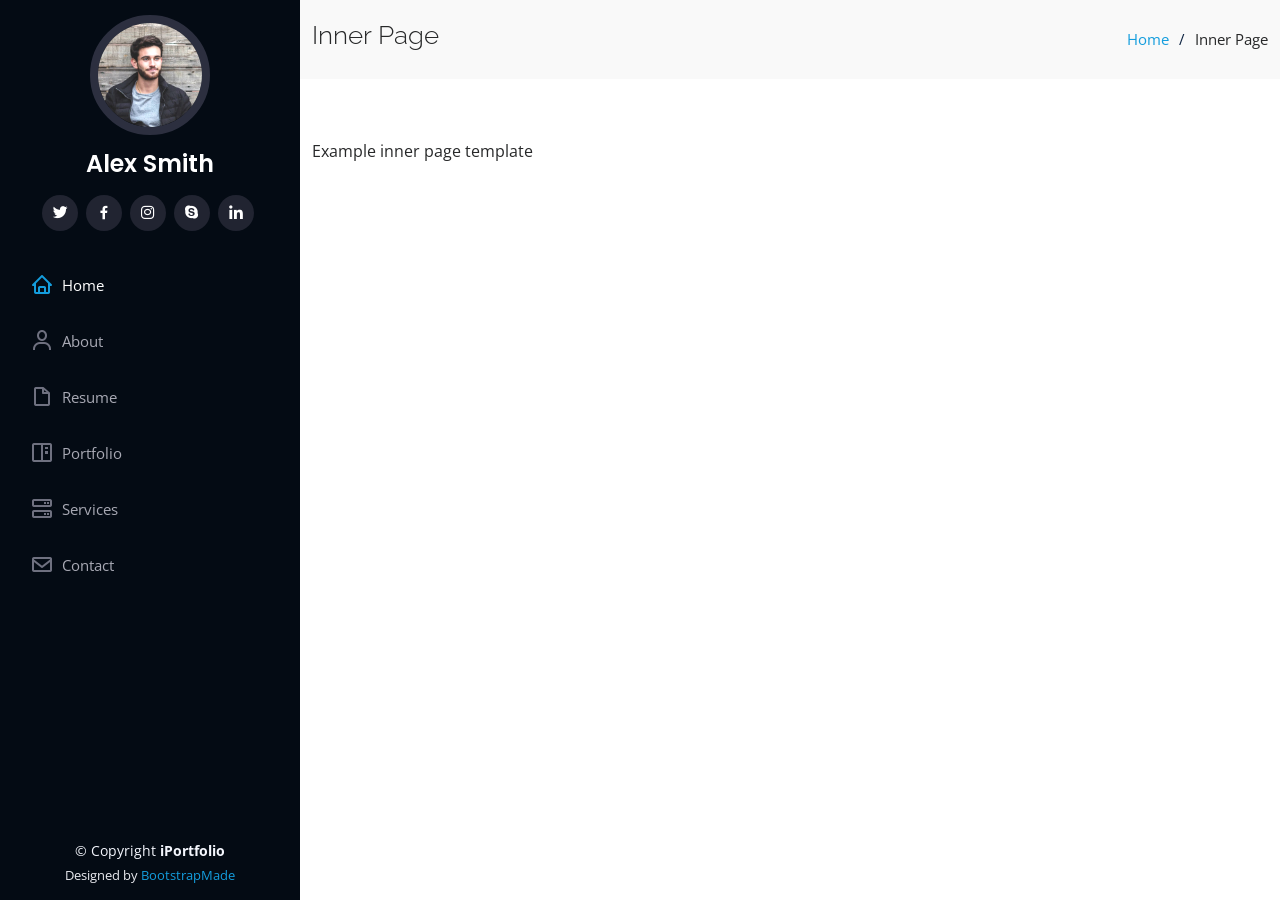
==== inner-page.html @ d96e0685 "Pushing Initial Template" ====
<!DOCTYPE html>
<html lang="en">

<head>
  <meta charset="utf-8">
  <meta content="width=device-width, initial-scale=1.0" name="viewport">

  <title>Inner Page - iPortfolio Bootstrap Template</title>
  <meta content="" name="description">
  <meta content="" name="keywords">

  <!-- Favicons -->
  <link href="assets/img/favicon.png" rel="icon">
  <link href="assets/img/apple-touch-icon.png" rel="apple-touch-icon">

  <!-- Google Fonts -->
  <link href="https://fonts.googleapis.com/css?family=Open+Sans:300,300i,400,400i,600,600i,700,700i|Raleway:300,300i,400,400i,500,500i,600,600i,700,700i|Poppins:300,300i,400,400i,500,500i,600,600i,700,700i" rel="stylesheet">

  <!-- Vendor CSS Files -->
  <link href="assets/vendor/aos/aos.css" rel="stylesheet">
  <link href="assets/vendor/bootstrap/css/bootstrap.min.css" rel="stylesheet">
  <link href="assets/vendor/bootstrap-icons/bootstrap-icons.css" rel="stylesheet">
  <link href="assets/vendor/boxicons/css/boxicons.min.css" rel="stylesheet">
  <link href="assets/vendor/glightbox/css/glightbox.min.css" rel="stylesheet">
  <link href="assets/vendor/swiper/swiper-bundle.min.css" rel="stylesheet">

  <!-- Template Main CSS File -->
  <link href="assets/css/style.css" rel="stylesheet">

  <!-- =======================================================
  * Template Name: iPortfolio - v3.7.0
  * Template URL: https://bootstrapmade.com/iportfolio-bootstrap-portfolio-websites-template/
  * Author: BootstrapMade.com
  * License: https://bootstrapmade.com/license/
  ======================================================== -->
</head>

<body>

  <!-- ======= Mobile nav toggle button ======= -->
  <i class="bi bi-list mobile-nav-toggle d-xl-none"></i>

  <!-- ======= Header ======= -->
  <header id="header">
    <div class="d-flex flex-column">

      <div class="profile">
        <img src="assets/img/profile-img.jpg" alt="" class="img-fluid rounded-circle">
        <h1 class="text-light"><a href="index.html">Alex Smith</a></h1>
        <div class="social-links mt-3 text-center">
          <a href="#" class="twitter"><i class="bx bxl-twitter"></i></a>
          <a href="#" class="facebook"><i class="bx bxl-facebook"></i></a>
          <a href="#" class="instagram"><i class="bx bxl-instagram"></i></a>
          <a href="#" class="google-plus"><i class="bx bxl-skype"></i></a>
          <a href="#" class="linkedin"><i class="bx bxl-linkedin"></i></a>
        </div>
      </div>

      <nav id="navbar" class="nav-menu navbar">
        <ul>
          <li><a href="#hero" class="nav-link scrollto active"><i class="bx bx-home"></i> <span>Home</span></a></li>
          <li><a href="#about" class="nav-link scrollto"><i class="bx bx-user"></i> <span>About</span></a></li>
          <li><a href="#resume" class="nav-link scrollto"><i class="bx bx-file-blank"></i> <span>Resume</span></a></li>
          <li><a href="#portfolio" class="nav-link scrollto"><i class="bx bx-book-content"></i> <span>Portfolio</span></a></li>
          <li><a href="#services" class="nav-link scrollto"><i class="bx bx-server"></i> <span>Services</span></a></li>
          <li><a href="#contact" class="nav-link scrollto"><i class="bx bx-envelope"></i> <span>Contact</span></a></li>
        </ul>
      </nav><!-- .nav-menu -->
    </div>
  </header><!-- End Header -->

  <main id="main">

    <!-- ======= Breadcrumbs ======= -->
    <section class="breadcrumbs">
      <div class="container">

        <div class="d-flex justify-content-between align-items-center">
          <h2>Inner Page</h2>
          <ol>
            <li><a href="index.html">Home</a></li>
            <li>Inner Page</li>
          </ol>
        </div>

      </div>
    </section><!-- End Breadcrumbs -->

    <section class="inner-page">
      <div class="container">
        <p>
          Example inner page template
        </p>
      </div>
    </section>

  </main><!-- End #main -->

  <!-- ======= Footer ======= -->
  <footer id="footer">
    <div class="container">
      <div class="copyright">
        &copy; Copyright <strong><span>iPortfolio</span></strong>
      </div>
      <div class="credits">
        <!-- All the links in the footer should remain intact. -->
        <!-- You can delete the links only if you purchased the pro version. -->
        <!-- Licensing information: https://bootstrapmade.com/license/ -->
        <!-- Purchase the pro version with working PHP/AJAX contact form: https://bootstrapmade.com/iportfolio-bootstrap-portfolio-websites-template/ -->
        Designed by <a href="https://bootstrapmade.com/">BootstrapMade</a>
      </div>
    </div>
  </footer><!-- End  Footer -->

  <a href="#" class="back-to-top d-flex align-items-center justify-content-center"><i class="bi bi-arrow-up-short"></i></a>

  <!-- Vendor JS Files -->
  <script src="assets/vendor/purecounter/purecounter.js"></script>
  <script src="assets/vendor/aos/aos.js"></script>
  <script src="assets/vendor/bootstrap/js/bootstrap.bundle.min.js"></script>
  <script src="assets/vendor/glightbox/js/glightbox.min.js"></script>
  <script src="assets/vendor/isotope-layout/isotope.pkgd.min.js"></script>
  <script src="assets/vendor/swiper/swiper-bundle.min.js"></script>
  <script src="assets/vendor/typed.js/typed.min.js"></script>
  <script src="assets/vendor/waypoints/noframework.waypoints.js"></script>
  <script src="assets/vendor/php-email-form/validate.js"></script>

  <!-- Template Main JS File -->
  <script src="assets/js/main.js"></script>

</body>

</html>
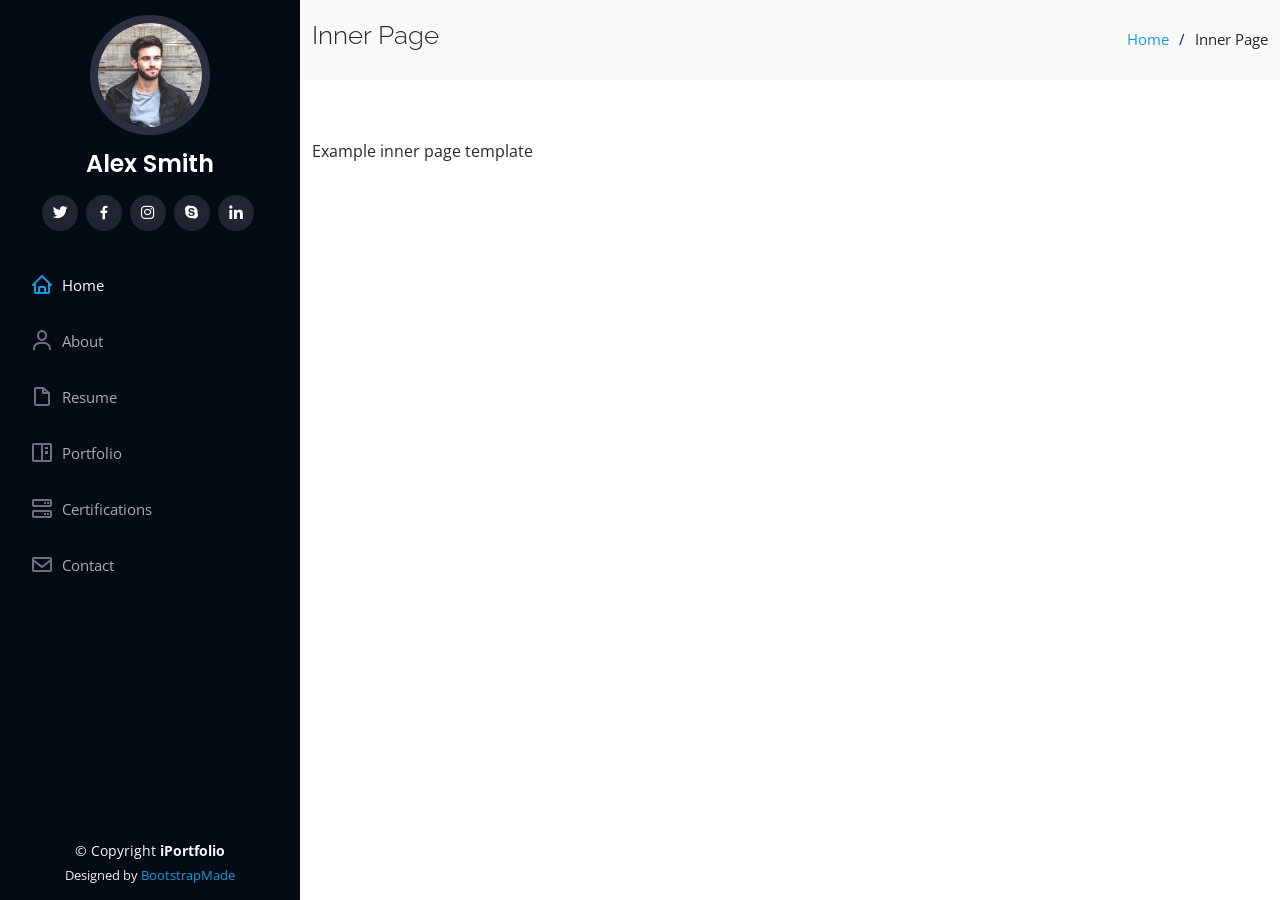
==== commit 3c26e7bc: "changes" ====
--- a/inner-page.html
+++ b/inner-page.html
@@ -5,7 +5,7 @@
   <meta charset="utf-8">
   <meta content="width=device-width, initial-scale=1.0" name="viewport">
 
-  <title>Inner Page - iPortfolio Bootstrap Template</title>
+  <title>Inner Page - Chintalapati Venkata Rama Rahul</title>
   <meta content="" name="description">
   <meta content="" name="keywords">
 
@@ -26,13 +26,6 @@
 
   <!-- Template Main CSS File -->
   <link href="assets/css/style.css" rel="stylesheet">
-
-  <!-- =======================================================
-  * Template Name: iPortfolio - v3.7.0
-  * Template URL: https://bootstrapmade.com/iportfolio-bootstrap-portfolio-websites-template/
-  * Author: BootstrapMade.com
-  * License: https://bootstrapmade.com/license/
-  ======================================================== -->
 </head>
 
 <body>
@@ -62,7 +55,7 @@
           <li><a href="#about" class="nav-link scrollto"><i class="bx bx-user"></i> <span>About</span></a></li>
           <li><a href="#resume" class="nav-link scrollto"><i class="bx bx-file-blank"></i> <span>Resume</span></a></li>
           <li><a href="#portfolio" class="nav-link scrollto"><i class="bx bx-book-content"></i> <span>Portfolio</span></a></li>
-          <li><a href="#services" class="nav-link scrollto"><i class="bx bx-server"></i> <span>Services</span></a></li>
+          <li><a href="#certifications" class="nav-link scrollto"><i class="bx bx-server"></i> <span>Certifications</span></a></li>
           <li><a href="#contact" class="nav-link scrollto"><i class="bx bx-envelope"></i> <span>Contact</span></a></li>
         </ul>
       </nav><!-- .nav-menu -->
--- a/assets/css/style.css
+++ b/assets/css/style.css
@@ -0,0 +1,947 @@
+/*--------------------------------------------------------------
+# General
+--------------------------------------------------------------*/
+body {
+  font-family: "Open Sans", sans-serif;
+  color: #272829;
+}
+
+a {
+  color: #149ddd;
+  text-decoration: none;
+}
+
+a:hover {
+  color: #37b3ed;
+  text-decoration: none;
+}
+
+h1, h2, h3, h4, h5, h6 {
+  font-family: "Raleway", sans-serif;
+}
+
+/*--------------------------------------------------------------
+# Back to top button
+--------------------------------------------------------------*/
+.back-to-top {
+  position: fixed;
+  visibility: hidden;
+  opacity: 0;
+  right: 15px;
+  bottom: 15px;
+  z-index: 996;
+  background: #149ddd;
+  width: 40px;
+  height: 40px;
+  border-radius: 50px;
+  transition: all 0.4s;
+}
+.back-to-top i {
+  font-size: 28px;
+  color: #fff;
+  line-height: 0;
+}
+.back-to-top:hover {
+  background: #2eafec;
+  color: #fff;
+}
+.back-to-top.active {
+  visibility: visible;
+  opacity: 1;
+}
+
+/*--------------------------------------------------------------
+# Header
+--------------------------------------------------------------*/
+#header {
+  position: fixed;
+  top: 0;
+  left: 0;
+  bottom: 0;
+  width: 300px;
+  transition: all ease-in-out 0.5s;
+  z-index: 9997;
+  transition: all 0.5s;
+  padding: 0 15px;
+  background: #040b14;
+  overflow-y: auto;
+}
+#header .profile img {
+  margin: 15px auto;
+  display: block;
+  width: 120px;
+  border: 8px solid #2c2f3f;
+}
+#header .profile h1 {
+  font-size: 24px;
+  margin: 0;
+  padding: 0;
+  font-weight: 600;
+  -moz-text-align-last: center;
+  text-align-last: center;
+  font-family: "Poppins", sans-serif;
+}
+#header .profile h1 a, #header .profile h1 a:hover {
+  color: #fff;
+  text-decoration: none;
+}
+#header .profile .social-links a {
+  font-size: 18px;
+  display: inline-block;
+  background: #212431;
+  color: #fff;
+  line-height: 1;
+  padding: 8px 0;
+  margin-right: 4px;
+  border-radius: 50%;
+  text-align: center;
+  width: 36px;
+  height: 36px;
+  transition: 0.3s;
+}
+#header .profile .social-links a:hover {
+  background: #149ddd;
+  color: #fff;
+  text-decoration: none;
+}
+
+#main {
+  margin-left: 300px;
+}
+
+@media (max-width: 1199px) {
+  #header {
+    left: -300px;
+  }
+
+  #main {
+    margin-left: 0;
+  }
+}
+/*--------------------------------------------------------------
+# Navigation Menu
+--------------------------------------------------------------*/
+/* Desktop Navigation */
+.nav-menu {
+  padding: 30px 0 0 0;
+}
+.nav-menu * {
+  margin: 0;
+  padding: 0;
+  list-style: none;
+}
+.nav-menu > ul > li {
+  position: relative;
+  white-space: nowrap;
+}
+.nav-menu a, .nav-menu a:focus {
+  display: flex;
+  align-items: center;
+  color: #a8a9b4;
+  padding: 12px 15px;
+  margin-bottom: 8px;
+  transition: 0.3s;
+  font-size: 15px;
+}
+.nav-menu a i, .nav-menu a:focus i {
+  font-size: 24px;
+  padding-right: 8px;
+  color: #6f7180;
+}
+.nav-menu a:hover, .nav-menu .active, .nav-menu .active:focus, .nav-menu li:hover > a {
+  text-decoration: none;
+  color: #fff;
+}
+.nav-menu a:hover i, .nav-menu .active i, .nav-menu .active:focus i, .nav-menu li:hover > a i {
+  color: #149ddd;
+}
+
+/* Mobile Navigation */
+.mobile-nav-toggle {
+  position: fixed;
+  right: 15px;
+  top: 15px;
+  z-index: 9998;
+  border: 0;
+  font-size: 24px;
+  transition: all 0.4s;
+  outline: none !important;
+  background-color: #149ddd;
+  color: #fff;
+  width: 40px;
+  height: 40px;
+  display: inline-flex;
+  align-items: center;
+  justify-content: center;
+  line-height: 0;
+  border-radius: 50px;
+  cursor: pointer;
+}
+
+.mobile-nav-active {
+  overflow: hidden;
+}
+.mobile-nav-active #header {
+  left: 0;
+}
+
+/*--------------------------------------------------------------
+# Hero Section
+--------------------------------------------------------------*/
+#hero {
+  width: 100%;
+  height: 100vh;
+  background: url("../img/hero-bg.jpg") top center;
+  background-size: cover;
+}
+#hero:before {
+  content: "";
+  background: rgba(5, 13, 24, 0.3);
+  position: absolute;
+  bottom: 0;
+  top: 0;
+  left: 0;
+  right: 0;
+  z-index: 1;
+}
+#hero .hero-container {
+  position: relative;
+  z-index: 2;
+  min-width: 300px;
+}
+#hero h1 {
+  margin: 0 0 10px 0;
+  font-size: 64px;
+  font-weight: 700;
+  line-height: 56px;
+  color: #fff;
+}
+#hero p {
+  color: #fff;
+  margin-bottom: 50px;
+  font-size: 26px;
+  font-family: "Poppins", sans-serif;
+}
+#hero p span {
+  color: #fff;
+  padding-bottom: 4px;
+  letter-spacing: 1px;
+  border-bottom: 3px solid #149ddd;
+}
+@media (min-width: 1024px) {
+  #hero {
+    background-attachment: fixed;
+  }
+}
+@media (max-width: 768px) {
+  #hero h1 {
+    font-size: 28px;
+    line-height: 36px;
+  }
+  #hero h2 {
+    font-size: 18px;
+    line-height: 24px;
+    margin-bottom: 30px;
+  }
+}
+
+/*--------------------------------------------------------------
+# Sections General
+--------------------------------------------------------------*/
+section {
+  padding: 60px 0;
+  overflow: hidden;
+}
+
+.section-bg {
+  background: #f5f8fd;
+}
+
+.section-title {
+  padding-bottom: 30px;
+}
+.section-title h2 {
+  font-size: 32px;
+  font-weight: bold;
+  margin-bottom: 20px;
+  padding-bottom: 20px;
+  position: relative;
+  color: #173b6c;
+}
+.section-title h2::after {
+  content: "";
+  position: absolute;
+  display: block;
+  width: 50px;
+  height: 3px;
+  background: #149ddd;
+  bottom: 0;
+  left: 0;
+}
+.section-title p {
+  margin-bottom: 0;
+}
+
+/*--------------------------------------------------------------
+# About
+--------------------------------------------------------------*/
+.about .content h3 {
+  font-weight: 700;
+  font-size: 26px;
+  color: #173b6c;
+}
+.about .content ul {
+  list-style: none;
+  padding: 0;
+}
+.about .content ul li {
+  margin-bottom: 20px;
+  display: flex;
+  align-items: center;
+}
+.about .content ul strong {
+  margin-right: 10px;
+}
+.about .content ul i {
+  font-size: 16px;
+  margin-right: 5px;
+  color: #149ddd;
+  line-height: 0;
+}
+.about .content p:last-child {
+  margin-bottom: 0;
+}
+
+/*--------------------------------------------------------------
+# Facts
+--------------------------------------------------------------*/
+.facts {
+  padding-bottom: 30px;
+}
+.facts .count-box {
+  padding: 30px;
+  width: 100%;
+}
+.facts .count-box i {
+  display: block;
+  font-size: 44px;
+  color: #149ddd;
+  float: left;
+  line-height: 0;
+}
+.facts .count-box span {
+  font-size: 48px;
+  line-height: 40px;
+  display: block;
+  font-weight: 700;
+  color: #050d18;
+  margin-left: 60px;
+}
+.facts .count-box p {
+  padding: 15px 0 0 0;
+  margin: 0 0 0 60px;
+  font-family: "Raleway", sans-serif;
+  font-size: 14px;
+  color: #122f57;
+}
+.facts .count-box a {
+  font-weight: 600;
+  display: block;
+  margin-top: 20px;
+  color: #122f57;
+  font-size: 15px;
+  font-family: "Poppins", sans-serif;
+  transition: ease-in-out 0.3s;
+}
+.facts .count-box a:hover {
+  color: #1f5297;
+}
+
+/*--------------------------------------------------------------
+# Akills
+--------------------------------------------------------------*/
+.skills .progress {
+  height: 60px;
+  display: block;
+  background: none;
+  border-radius: 0;
+}
+.skills .progress .skill {
+  padding: 0;
+  margin: 0 0 6px 0;
+  text-transform: uppercase;
+  display: block;
+  font-weight: 600;
+  font-family: "Poppins", sans-serif;
+  color: #050d18;
+}
+.skills .progress .skill .val {
+  float: right;
+  font-style: normal;
+}
+.skills .progress-bar-wrap {
+  background: #dce8f8;
+  height: 10px;
+}
+.skills .progress-bar {
+  width: 1px;
+  height: 10px;
+  transition: 0.9s;
+  background-color: #149ddd;
+}
+
+/*--------------------------------------------------------------
+# Resume
+--------------------------------------------------------------*/
+.resume .resume-title {
+  font-size: 26px;
+  font-weight: 700;
+  margin-top: 20px;
+  margin-bottom: 20px;
+  color: #050d18;
+}
+.resume .resume-item {
+  padding: 0 0 20px 20px;
+  margin-top: -2px;
+  border-left: 2px solid #1f5297;
+  position: relative;
+}
+.resume .resume-item h4 {
+  line-height: 18px;
+  font-size: 18px;
+  font-weight: 600;
+  text-transform: uppercase;
+  font-family: "Poppins", sans-serif;
+  color: #050d18;
+  margin-bottom: 10px;
+}
+.resume .resume-item h5 {
+  font-size: 16px;
+  background: #e4edf9;
+  padding: 5px 15px;
+  display: inline-block;
+  font-weight: 600;
+  margin-bottom: 10px;
+}
+.resume .resume-item ul {
+  padding-left: 20px;
+}
+.resume .resume-item ul li {
+  padding-bottom: 10px;
+}
+.resume .resume-item:last-child {
+  padding-bottom: 0;
+}
+.resume .resume-item::before {
+  content: "";
+  position: absolute;
+  width: 16px;
+  height: 16px;
+  border-radius: 50px;
+  left: -9px;
+  top: 0;
+  background: #fff;
+  border: 2px solid #1f5297;
+}
+
+/*--------------------------------------------------------------
+# Portfolio
+--------------------------------------------------------------*/
+.portfolio .portfolio-item {
+  margin-bottom: 30px;
+}
+.portfolio #portfolio-flters {
+  padding: 0;
+  margin: 0 auto 35px auto;
+  list-style: none;
+  text-align: center;
+  background: #fff;
+  border-radius: 50px;
+  padding: 2px 15px;
+}
+.portfolio #portfolio-flters li {
+  cursor: pointer;
+  display: inline-block;
+  padding: 10px 15px 8px 15px;
+  font-size: 14px;
+  font-weight: 600;
+  line-height: 1;
+  text-transform: uppercase;
+  color: #272829;
+  margin-bottom: 5px;
+  transition: all 0.3s ease-in-out;
+}
+.portfolio #portfolio-flters li:hover, .portfolio #portfolio-flters li.filter-active {
+  color: #149ddd;
+}
+.portfolio #portfolio-flters li:last-child {
+  margin-right: 0;
+}
+.portfolio .portfolio-wrap {
+  transition: 0.3s;
+  position: relative;
+  overflow: hidden;
+  z-index: 1;
+}
+.portfolio .portfolio-wrap::before {
+  content: "";
+  background: rgba(255, 255, 255, 0.5);
+  position: absolute;
+  left: 0;
+  right: 0;
+  top: 0;
+  bottom: 0;
+  transition: all ease-in-out 0.3s;
+  z-index: 2;
+  opacity: 0;
+}
+.portfolio .portfolio-wrap .portfolio-links {
+  opacity: 1;
+  left: 0;
+  right: 0;
+  bottom: -60px;
+  z-index: 3;
+  position: absolute;
+  transition: all ease-in-out 0.3s;
+  display: flex;
+  justify-content: center;
+}
+.portfolio .portfolio-wrap .portfolio-links a {
+  color: #fff;
+  font-size: 28px;
+  text-align: center;
+  background: rgba(20, 157, 221, 0.75);
+  transition: 0.3s;
+  width: 50%;
+}
+.portfolio .portfolio-wrap .portfolio-links a:hover {
+  background: rgba(20, 157, 221, 0.95);
+}
+.portfolio .portfolio-wrap .portfolio-links a + a {
+  border-left: 1px solid #37b3ed;
+}
+.portfolio .portfolio-wrap:hover::before {
+  top: 0;
+  left: 0;
+  right: 0;
+  bottom: 0;
+  opacity: 1;
+}
+.portfolio .portfolio-wrap:hover .portfolio-links {
+  opacity: 1;
+  bottom: 0;
+}
+
+/*--------------------------------------------------------------
+# Portfolio Details
+--------------------------------------------------------------*/
+.portfolio-details {
+  padding-top: 40px;
+}
+.portfolio-details .portfolio-details-slider img {
+  width: 100%;
+}
+.portfolio-details .portfolio-details-slider .swiper-pagination {
+  margin-top: 20px;
+  position: relative;
+}
+.portfolio-details .portfolio-details-slider .swiper-pagination .swiper-pagination-bullet {
+  width: 12px;
+  height: 12px;
+  background-color: #fff;
+  opacity: 1;
+  border: 1px solid #149ddd;
+}
+.portfolio-details .portfolio-details-slider .swiper-pagination .swiper-pagination-bullet-active {
+  background-color: #149ddd;
+}
+.portfolio-details .portfolio-info {
+  padding: 30px;
+  box-shadow: 0px 0 30px rgba(5, 13, 24, 0.08);
+}
+.portfolio-details .portfolio-info h3 {
+  font-size: 22px;
+  font-weight: 700;
+  margin-bottom: 20px;
+  padding-bottom: 20px;
+  border-bottom: 1px solid #eee;
+}
+.portfolio-details .portfolio-info ul {
+  list-style: none;
+  padding: 0;
+  font-size: 15px;
+}
+.portfolio-details .portfolio-info ul li + li {
+  margin-top: 10px;
+}
+.portfolio-details .portfolio-description {
+  padding-top: 30px;
+}
+.portfolio-details .portfolio-description h2 {
+  font-size: 26px;
+  font-weight: 700;
+  margin-bottom: 20px;
+}
+.portfolio-details .portfolio-description p {
+  padding: 0;
+}
+
+/*--------------------------------------------------------------
+# Certifications
+--------------------------------------------------------------*/
+.certifications .icon-box {
+  margin-bottom: 20px;
+}
+.certifications .icon {
+  float: left;
+  display: flex;
+  align-items: center;
+  justify-content: center;
+  width: 54px;
+  height: 54px;
+  background: #149ddd;
+  border-radius: 50%;
+  transition: 0.5s;
+  border: 1px solid #149ddd;
+}
+.certifications .icon i {
+  color: #fff;
+  font-size: 24px;
+  line-height: 0;
+}
+.certifications .icon-box:hover .icon {
+  background: #fff;
+}
+.certifications .icon-box:hover .icon i {
+  color: #149ddd;
+}
+.certifications .title {
+  margin-left: 80px;
+  font-weight: 700;
+  margin-bottom: 15px;
+  font-size: 18px;
+}
+.certifications .title a {
+  color: #343a40;
+}
+.certifications .title a:hover {
+  color: #149ddd;
+}
+.certifications .description {
+  margin-left: 80px;
+  line-height: 24px;
+  font-size: 14px;
+}
+
+/*--------------------------------------------------------------
+# Testimonials
+--------------------------------------------------------------*/
+.testimonials .testimonials-carousel, .testimonials .testimonials-slider {
+  overflow: hidden;
+}
+.testimonials .testimonial-item {
+  box-sizing: content-box;
+  text-align: center;
+  min-height: 320px;
+}
+.testimonials .testimonial-item .testimonial-img {
+  width: 90px;
+  border-radius: 50%;
+  margin: 0 auto;
+}
+.testimonials .testimonial-item h3 {
+  font-size: 18px;
+  font-weight: bold;
+  margin: 10px 0 5px 0;
+  color: #111;
+}
+.testimonials .testimonial-item h4 {
+  font-size: 14px;
+  color: #999;
+  margin: 0;
+}
+.testimonials .testimonial-item .quote-icon-left, .testimonials .testimonial-item .quote-icon-right {
+  color: #c3e8fa;
+  font-size: 26px;
+}
+.testimonials .testimonial-item .quote-icon-left {
+  display: inline-block;
+  left: -5px;
+  position: relative;
+}
+.testimonials .testimonial-item .quote-icon-right {
+  display: inline-block;
+  right: -5px;
+  position: relative;
+  top: 10px;
+}
+.testimonials .testimonial-item p {
+  font-style: italic;
+  margin: 0 15px 15px 15px;
+  padding: 20px;
+  background: #fff;
+  position: relative;
+  margin-bottom: 35px;
+  border-radius: 6px;
+  box-shadow: 0px 2px 15px rgba(0, 0, 0, 0.1);
+}
+.testimonials .testimonial-item p::after {
+  content: "";
+  width: 0;
+  height: 0;
+  border-top: 20px solid #fff;
+  border-right: 20px solid transparent;
+  border-left: 20px solid transparent;
+  position: absolute;
+  bottom: -20px;
+  left: calc(50% - 20px);
+}
+.testimonials .swiper-pagination {
+  margin-top: 20px;
+  position: relative;
+}
+.testimonials .swiper-pagination .swiper-pagination-bullet {
+  width: 12px;
+  height: 12px;
+  background-color: #fff;
+  opacity: 1;
+  border: 1px solid #149ddd;
+}
+.testimonials .swiper-pagination .swiper-pagination-bullet-active {
+  background-color: #149ddd;
+}
+
+/*--------------------------------------------------------------
+# Contact
+--------------------------------------------------------------*/
+.contact {
+  padding-bottom: 130px;
+}
+.contact .info {
+  padding: 30px;
+  background: #fff;
+  width: 100%;
+  box-shadow: 0 0 24px 0 rgba(0, 0, 0, 0.12);
+}
+.contact .info i {
+  font-size: 20px;
+  color: #149ddd;
+  float: left;
+  width: 44px;
+  height: 44px;
+  background: #dff3fc;
+  display: flex;
+  justify-content: center;
+  align-items: center;
+  border-radius: 50px;
+  transition: all 0.3s ease-in-out;
+}
+.contact .info h4 {
+  padding: 0 0 0 60px;
+  font-size: 22px;
+  font-weight: 600;
+  margin-bottom: 5px;
+  color: #050d18;
+}
+.contact .info p {
+  padding: 0 0 10px 60px;
+  margin-bottom: 20px;
+  font-size: 14px;
+  color: #173b6c;
+}
+.contact .info .email p {
+  padding-top: 5px;
+}
+.contact .info .social-links {
+  padding-left: 60px;
+}
+.contact .info .social-links a {
+  font-size: 18px;
+  display: inline-block;
+  background: #333;
+  color: #fff;
+  line-height: 1;
+  padding: 8px 0;
+  border-radius: 50%;
+  text-align: center;
+  width: 36px;
+  height: 36px;
+  transition: 0.3s;
+  margin-right: 10px;
+}
+.contact .info .social-links a:hover {
+  background: #149ddd;
+  color: #fff;
+}
+.contact .info .email:hover i, .contact .info .address:hover i, .contact .info .phone:hover i {
+  background: #149ddd;
+  color: #fff;
+}
+.contact .php-email-form {
+  width: 100%;
+  padding: 30px;
+  background: #fff;
+  box-shadow: 0 0 24px 0 rgba(0, 0, 0, 0.12);
+}
+.contact .php-email-form .form-group {
+  padding-bottom: 8px;
+}
+.contact .php-email-form .validate {
+  display: none;
+  color: red;
+  margin: 0 0 15px 0;
+  font-weight: 400;
+  font-size: 13px;
+}
+.contact .php-email-form .error-message {
+  display: none;
+  color: #fff;
+  background: #ed3c0d;
+  text-align: left;
+  padding: 15px;
+  font-weight: 600;
+}
+.contact .php-email-form .error-message br + br {
+  margin-top: 25px;
+}
+.contact .php-email-form .sent-message {
+  display: none;
+  color: #fff;
+  background: #18d26e;
+  text-align: center;
+  padding: 15px;
+  font-weight: 600;
+}
+.contact .php-email-form .loading {
+  display: none;
+  background: #fff;
+  text-align: center;
+  padding: 15px;
+}
+.contact .php-email-form .loading:before {
+  content: "";
+  display: inline-block;
+  border-radius: 50%;
+  width: 24px;
+  height: 24px;
+  margin: 0 10px -6px 0;
+  border: 3px solid #18d26e;
+  border-top-color: #eee;
+  -webkit-animation: animate-loading 1s linear infinite;
+  animation: animate-loading 1s linear infinite;
+}
+.contact .php-email-form .form-group {
+  margin-bottom: 15px;
+}
+.contact .php-email-form label {
+  padding-bottom: 8px;
+}
+.contact .php-email-form input, .contact .php-email-form textarea {
+  border-radius: 0;
+  box-shadow: none;
+  font-size: 14px;
+}
+.contact .php-email-form input {
+  height: 44px;
+}
+.contact .php-email-form textarea {
+  padding: 10px 15px;
+}
+.contact .php-email-form button[type=submit] {
+  background: #149ddd;
+  border: 0;
+  padding: 10px 24px;
+  color: #fff;
+  transition: 0.4s;
+  border-radius: 4px;
+}
+.contact .php-email-form button[type=submit]:hover {
+  background: #37b3ed;
+}
+@-webkit-keyframes animate-loading {
+  0% {
+    transform: rotate(0deg);
+  }
+  100% {
+    transform: rotate(360deg);
+  }
+}
+@keyframes animate-loading {
+  0% {
+    transform: rotate(0deg);
+  }
+  100% {
+    transform: rotate(360deg);
+  }
+}
+
+/*--------------------------------------------------------------
+# Breadcrumbs
+--------------------------------------------------------------*/
+.breadcrumbs {
+  padding: 20px 0;
+  background: #f9f9f9;
+}
+.breadcrumbs h2 {
+  font-size: 26px;
+  font-weight: 300;
+}
+.breadcrumbs ol {
+  display: flex;
+  flex-wrap: wrap;
+  list-style: none;
+  padding: 0;
+  margin: 0;
+  font-size: 15px;
+}
+.breadcrumbs ol li + li {
+  padding-left: 10px;
+}
+.breadcrumbs ol li + li::before {
+  display: inline-block;
+  padding-right: 10px;
+  color: #0e2442;
+  content: "/";
+}
+@media (max-width: 768px) {
+  .breadcrumbs .d-flex {
+    display: block !important;
+  }
+  .breadcrumbs ol {
+    display: block;
+  }
+  .breadcrumbs ol li {
+    display: inline-block;
+  }
+}
+
+/*--------------------------------------------------------------
+# Footer
+--------------------------------------------------------------*/
+#footer {
+  padding: 15px;
+  color: #f4f6fd;
+  font-size: 14px;
+  position: fixed;
+  left: 0;
+  bottom: 0;
+  width: 300px;
+  z-index: 9999;
+  background: #040b14;
+}
+#footer .copyright {
+  text-align: center;
+}
+#footer .credits {
+  padding-top: 5px;
+  text-align: center;
+  font-size: 13px;
+  color: #eaebf0;
+}
+@media (max-width: 1199px) {
+  #footer {
+    position: static;
+    width: auto;
+    padding-right: 20px 15px;
+  }
+}
